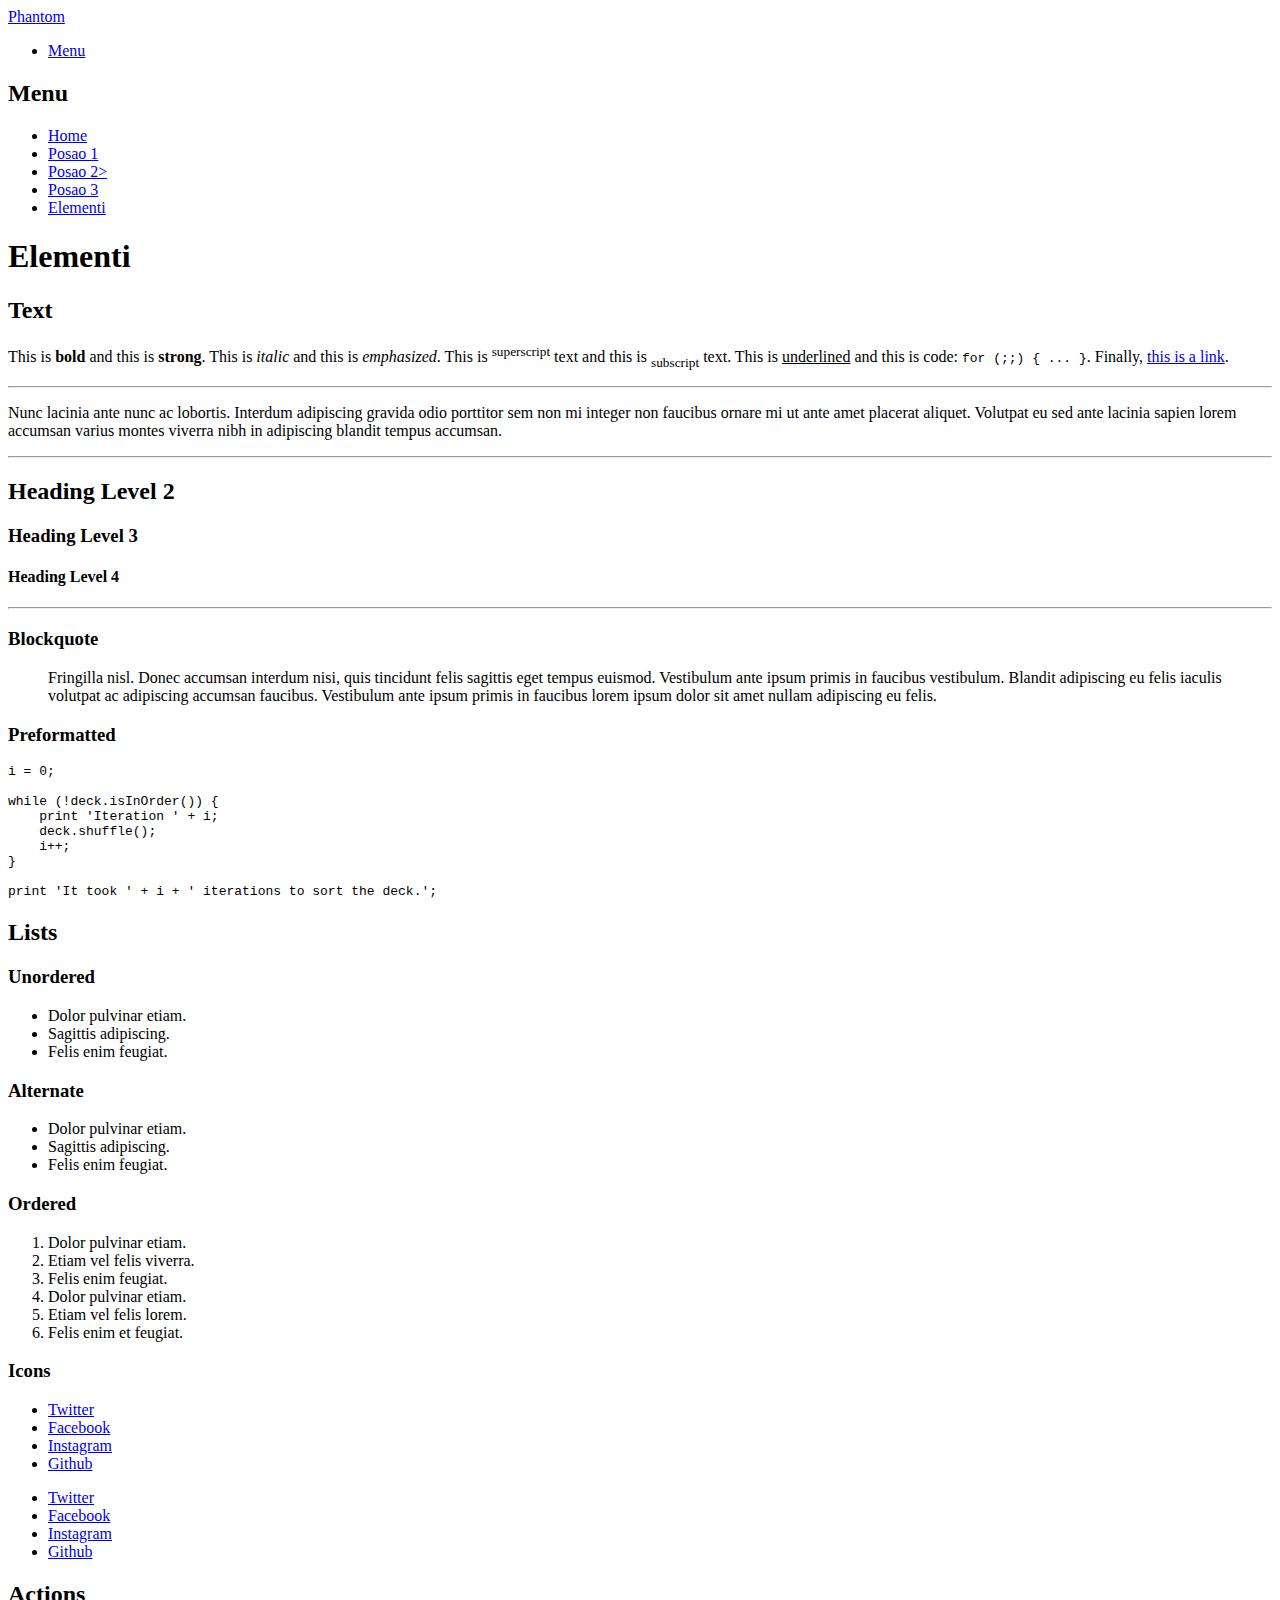
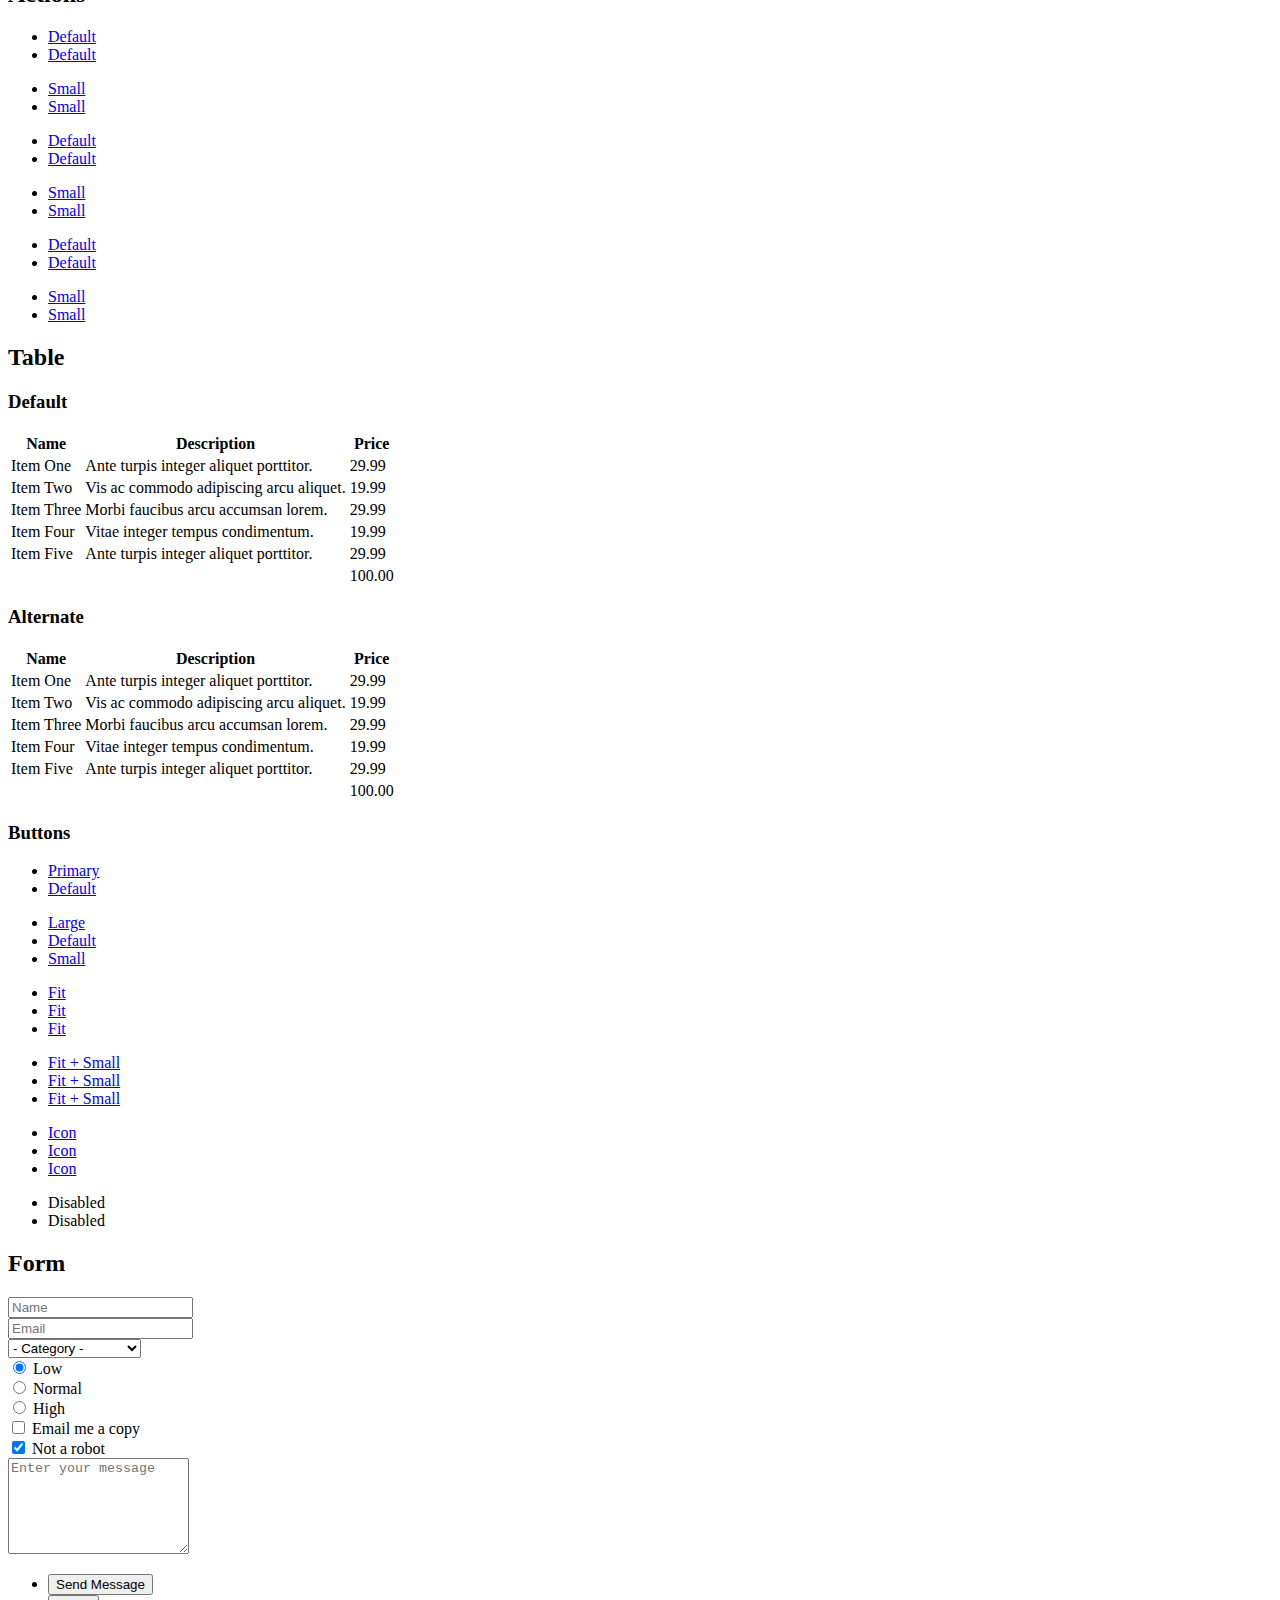
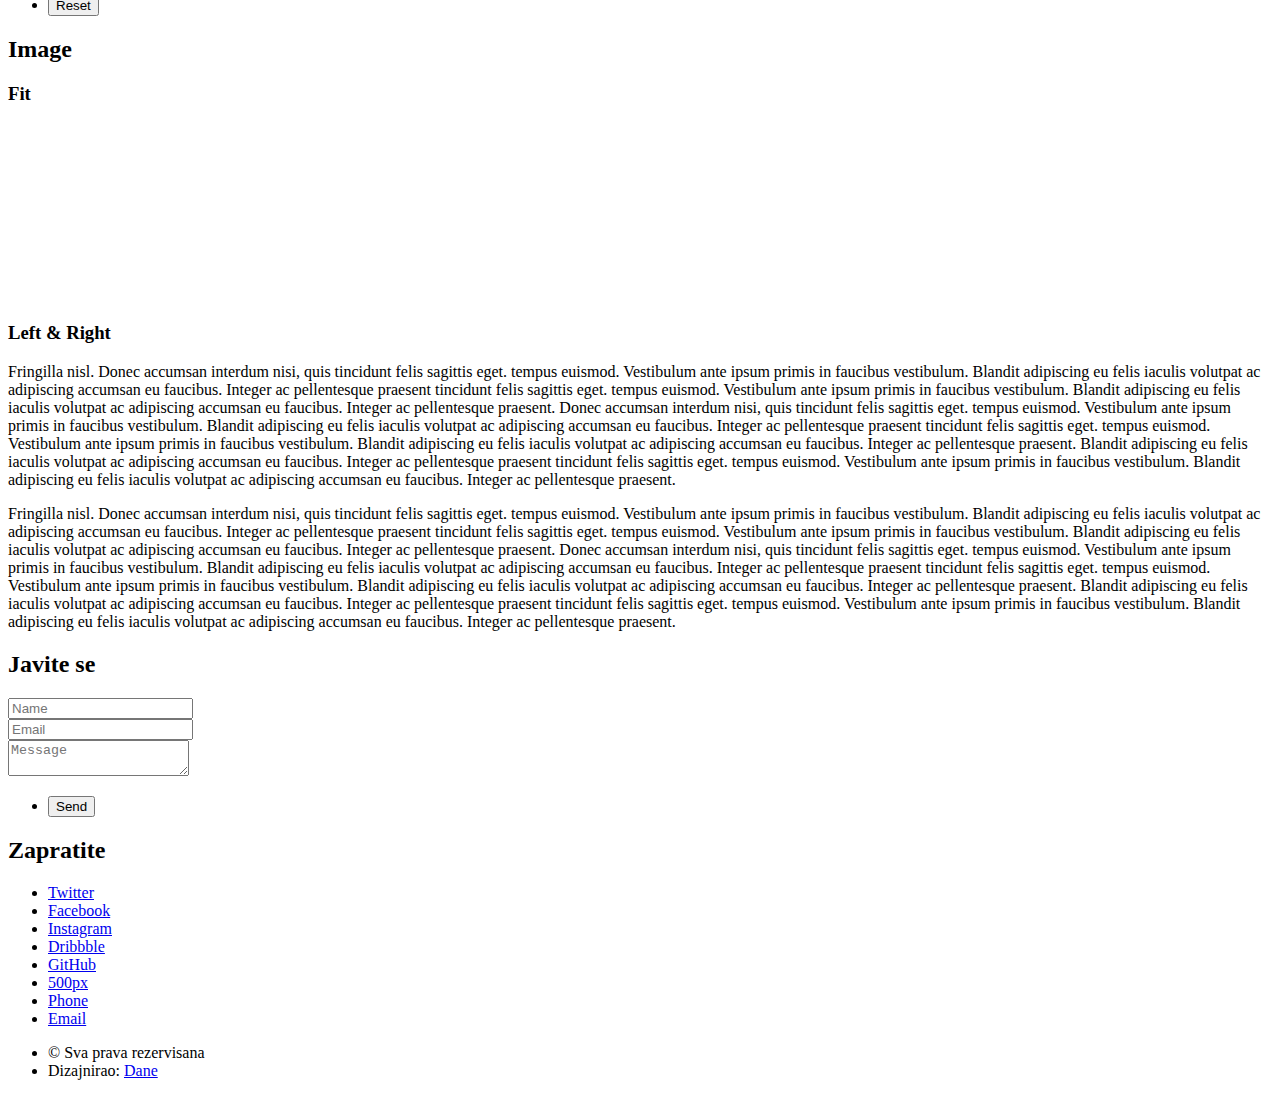
==== elements.html @ bf3dd7ee "added footer elements" ====
<!DOCTYPE HTML>
<!--
	
-->
<html>
	<head>
		<title>Elementi </title>
		<meta charset="utf-8" />
		<meta name="viewport" content="width=device-width, initial-scale=1, user-scalable=no" />
		<link rel="stylesheet" href="assets/css/main.css" />
		<noscript><link rel="stylesheet" href="assets/css/noscript.css" /></noscript>
	</head>
	<body class="is-preload">
		<!-- Wrapper -->
			<div id="wrapper">

				<!-- Header -->
					<header id="header">
						<div class="inner">

							<!-- Logo -->
								<a href="index.html" class="logo">
									<span class="symbol"><img src="images/logo.svg" alt="" /></span><span class="title">Phantom</span>
								</a>

							<!-- Nav -->
								<nav>
									<ul>
										<li><a href="#menu">Menu</a></li>
									</ul>
								</nav>

						</div>
					</header>

				<!-- Menu -->
					<nav id="menu">
						<h2>Menu</h2>
						<ul>
							<li><a href="index.html">Home</a></li>
							<li><a href="generic.html">Posao 1</a></li>
							<li><a href="generic.html">Posao 2></li>
							<li><a href="generic.html">Posao 3</a></li>
							<li><a href="elements.html">Elementi</a></li>
						</ul>
					</nav>

				<!-- Main -->
					<div id="main">
						<div class="inner">
							<h1>Elementi</h1>

							<!-- Text -->
								<section>
									<h2>Text</h2>
									<p>This is <b>bold</b> and this is <strong>strong</strong>. This is <i>italic</i> and this is <em>emphasized</em>.
									This is <sup>superscript</sup> text and this is <sub>subscript</sub> text.
									This is <u>underlined</u> and this is code: <code>for (;;) { ... }</code>. Finally, <a href="#">this is a link</a>.</p>
									<hr />
									<p>Nunc lacinia ante nunc ac lobortis. Interdum adipiscing gravida odio porttitor sem non mi integer non faucibus ornare mi ut ante amet placerat aliquet. Volutpat eu sed ante lacinia sapien lorem accumsan varius montes viverra nibh in adipiscing blandit tempus accumsan.</p>
									<hr />
									<h2>Heading Level 2</h2>
									<h3>Heading Level 3</h3>
									<h4>Heading Level 4</h4>
									<hr />
									<h3>Blockquote</h3>
									<blockquote>Fringilla nisl. Donec accumsan interdum nisi, quis tincidunt felis sagittis eget tempus euismod. Vestibulum ante ipsum primis in faucibus vestibulum. Blandit adipiscing eu felis iaculis volutpat ac adipiscing accumsan faucibus. Vestibulum ante ipsum primis in faucibus lorem ipsum dolor sit amet nullam adipiscing eu felis.</blockquote>
									<h3>Preformatted</h3>
									<pre><code>i = 0;

while (!deck.isInOrder()) {
    print 'Iteration ' + i;
    deck.shuffle();
    i++;
}

print 'It took ' + i + ' iterations to sort the deck.';</code></pre>
								</section>

							<!-- Lists -->
								<section>
									<h2>Lists</h2>
									<div class="row">
										<div class="col-6 col-12-medium">
											<h3>Unordered</h3>
											<ul>
												<li>Dolor pulvinar etiam.</li>
												<li>Sagittis adipiscing.</li>
												<li>Felis enim feugiat.</li>
											</ul>
											<h3>Alternate</h3>
											<ul class="alt">
												<li>Dolor pulvinar etiam.</li>
												<li>Sagittis adipiscing.</li>
												<li>Felis enim feugiat.</li>
											</ul>
										</div>
										<div class="col-6 col-12-medium">
											<h3>Ordered</h3>
											<ol>
												<li>Dolor pulvinar etiam.</li>
												<li>Etiam vel felis viverra.</li>
												<li>Felis enim feugiat.</li>
												<li>Dolor pulvinar etiam.</li>
												<li>Etiam vel felis lorem.</li>
												<li>Felis enim et feugiat.</li>
											</ol>
											<h3>Icons</h3>
											<ul class="icons">
												<li><a href="#" class="icon brands style1 fa-twitter"><span class="label">Twitter</span></a></li>
												<li><a href="#" class="icon brands style1 fa-facebook-f"><span class="label">Facebook</span></a></li>
												<li><a href="#" class="icon brands style1 fa-instagram"><span class="label">Instagram</span></a></li>
												<li><a href="#" class="icon brands style1 fa-github"><span class="label">Github</span></a></li>
											</ul>
											<ul class="icons">
												<li><a href="#" class="icon brands style2 fa-twitter"><span class="label">Twitter</span></a></li>
												<li><a href="#" class="icon brands style2 fa-facebook-f"><span class="label">Facebook</span></a></li>
												<li><a href="#" class="icon brands style2 fa-instagram"><span class="label">Instagram</span></a></li>
												<li><a href="#" class="icon brands style2 fa-github"><span class="label">Github</span></a></li>
											</ul>
										</div>
									</div>
									<h2>Actions</h2>
									<div class="row">
										<div class="col-6 col-12-medium">
											<ul class="actions">
												<li><a href="#" class="button primary">Default</a></li>
												<li><a href="#" class="button">Default</a></li>
											</ul>
											<ul class="actions small">
												<li><a href="#" class="button primary small">Small</a></li>
												<li><a href="#" class="button small">Small</a></li>
											</ul>
											<ul class="actions stacked">
												<li><a href="#" class="button primary">Default</a></li>
												<li><a href="#" class="button">Default</a></li>
											</ul>
											<ul class="actions stacked">
												<li><a href="#" class="button primary small">Small</a></li>
												<li><a href="#" class="button small">Small</a></li>
											</ul>
										</div>
										<div class="col-6 col-12-medium">
											<ul class="actions stacked">
												<li><a href="#" class="button primary fit">Default</a></li>
												<li><a href="#" class="button fit">Default</a></li>
											</ul>
											<ul class="actions stacked">
												<li><a href="#" class="button primary small fit">Small</a></li>
												<li><a href="#" class="button small fit">Small</a></li>
											</ul>
										</div>
									</div>
								</section>

							<!-- Table -->
								<section>
									<h2>Table</h2>
									<h3>Default</h3>
									<div class="table-wrapper">
										<table>
											<thead>
												<tr>
													<th>Name</th>
													<th>Description</th>
													<th>Price</th>
												</tr>
											</thead>
											<tbody>
												<tr>
													<td>Item One</td>
													<td>Ante turpis integer aliquet porttitor.</td>
													<td>29.99</td>
												</tr>
												<tr>
													<td>Item Two</td>
													<td>Vis ac commodo adipiscing arcu aliquet.</td>
													<td>19.99</td>
												</tr>
												<tr>
													<td>Item Three</td>
													<td> Morbi faucibus arcu accumsan lorem.</td>
													<td>29.99</td>
												</tr>
												<tr>
													<td>Item Four</td>
													<td>Vitae integer tempus condimentum.</td>
													<td>19.99</td>
												</tr>
												<tr>
													<td>Item Five</td>
													<td>Ante turpis integer aliquet porttitor.</td>
													<td>29.99</td>
												</tr>
											</tbody>
											<tfoot>
												<tr>
													<td colspan="2"></td>
													<td>100.00</td>
												</tr>
											</tfoot>
										</table>
									</div>

									<h3>Alternate</h3>
									<div class="table-wrapper">
										<table class="alt">
											<thead>
												<tr>
													<th>Name</th>
													<th>Description</th>
													<th>Price</th>
												</tr>
											</thead>
											<tbody>
												<tr>
													<td>Item One</td>
													<td>Ante turpis integer aliquet porttitor.</td>
													<td>29.99</td>
												</tr>
												<tr>
													<td>Item Two</td>
													<td>Vis ac commodo adipiscing arcu aliquet.</td>
													<td>19.99</td>
												</tr>
												<tr>
													<td>Item Three</td>
													<td> Morbi faucibus arcu accumsan lorem.</td>
													<td>29.99</td>
												</tr>
												<tr>
													<td>Item Four</td>
													<td>Vitae integer tempus condimentum.</td>
													<td>19.99</td>
												</tr>
												<tr>
													<td>Item Five</td>
													<td>Ante turpis integer aliquet porttitor.</td>
													<td>29.99</td>
												</tr>
											</tbody>
											<tfoot>
												<tr>
													<td colspan="2"></td>
													<td>100.00</td>
												</tr>
											</tfoot>
										</table>
									</div>
								</section>

							<!-- Buttons -->
								<section>
									<h3>Buttons</h3>
									<ul class="actions">
										<li><a href="#" class="button primary">Primary</a></li>
										<li><a href="#" class="button">Default</a></li>
									</ul>
									<ul class="actions">
										<li><a href="#" class="button large">Large</a></li>
										<li><a href="#" class="button">Default</a></li>
										<li><a href="#" class="button small">Small</a></li>
									</ul>
									<ul class="actions fit">
										<li><a href="#" class="button primary fit">Fit</a></li>
										<li><a href="#" class="button fit">Fit</a></li>
										<li><a href="#" class="button fit">Fit</a></li>
									</ul>
									<ul class="actions fit small">
										<li><a href="#" class="button primary fit small">Fit + Small</a></li>
										<li><a href="#" class="button fit small">Fit + Small</a></li>
										<li><a href="#" class="button fit small">Fit + Small</a></li>
									</ul>
									<ul class="actions">
										<li><a href="#" class="button primary icon solid fa-download">Icon</a></li>
										<li><a href="#" class="button icon solid fa-upload">Icon</a></li>
										<li><a href="#" class="button icon solid fa-save">Icon</a></li>
									</ul>
									<ul class="actions">
										<li><span class="button primary disabled">Disabled</span></li>
										<li><span class="button disabled">Disabled</span></li>
									</ul>
								</section>

							<!-- Form -->
								<section>
									<h2>Form</h2>
									<form method="post" action="#">
										<div class="row gtr-uniform">
											<div class="col-6 col-12-xsmall">
												<input type="text" name="demo-name" id="demo-name" value="" placeholder="Name" />
											</div>
											<div class="col-6 col-12-xsmall">
												<input type="email" name="demo-email" id="demo-email" value="" placeholder="Email" />
											</div>
											<div class="col-12">
												<select name="demo-category" id="demo-category">
													<option value="">- Category -</option>
													<option value="1">Manufacturing</option>
													<option value="1">Shipping</option>
													<option value="1">Administration</option>
													<option value="1">Human Resources</option>
												</select>
											</div>
											<div class="col-4 col-12-small">
												<input type="radio" id="demo-priority-low" name="demo-priority" checked>
												<label for="demo-priority-low">Low</label>
											</div>
											<div class="col-4 col-12-small">
												<input type="radio" id="demo-priority-normal" name="demo-priority">
												<label for="demo-priority-normal">Normal</label>
											</div>
											<div class="col-4 col-12-small">
												<input type="radio" id="demo-priority-high" name="demo-priority">
												<label for="demo-priority-high">High</label>
											</div>
											<div class="col-6 col-12-small">
												<input type="checkbox" id="demo-copy" name="demo-copy">
												<label for="demo-copy">Email me a copy</label>
											</div>
											<div class="col-6 col-12-small">
												<input type="checkbox" id="demo-human" name="demo-human" checked>
												<label for="demo-human">Not a robot</label>
											</div>
											<div class="col-12">
												<textarea name="demo-message" id="demo-message" placeholder="Enter your message" rows="6"></textarea>
											</div>
											<div class="col-12">
												<ul class="actions">
													<li><input type="submit" value="Send Message" class="primary" /></li>
													<li><input type="reset" value="Reset" /></li>
												</ul>
											</div>
										</div>
									</form>
								</section>

							<!-- Image -->
								<section>
									<h2>Image</h2>
									<h3>Fit</h3>
									<div class="box alt">
										<div class="row gtr-uniform">
											<div class="col-12"><span class="image fit"><img src="images/pic13.jpg" alt="" /></span></div>
											<div class="col-4"><span class="image fit"><img src="images/pic01.jpg" alt="" /></span></div>
											<div class="col-4"><span class="image fit"><img src="images/pic02.jpg" alt="" /></span></div>
											<div class="col-4"><span class="image fit"><img src="images/pic03.jpg" alt="" /></span></div>
											<div class="col-4"><span class="image fit"><img src="images/pic03.jpg" alt="" /></span></div>
											<div class="col-4"><span class="image fit"><img src="images/pic01.jpg" alt="" /></span></div>
											<div class="col-4"><span class="image fit"><img src="images/pic02.jpg" alt="" /></span></div>
											<div class="col-4"><span class="image fit"><img src="images/pic02.jpg" alt="" /></span></div>
											<div class="col-4"><span class="image fit"><img src="images/pic03.jpg" alt="" /></span></div>
											<div class="col-4"><span class="image fit"><img src="images/pic01.jpg" alt="" /></span></div>
										</div>
									</div>
									<h3>Left &amp; Right</h3>
									<p><span class="image left"><img src="images/pic14.jpg" alt="" /></span>Fringilla nisl. Donec accumsan interdum nisi, quis tincidunt felis sagittis eget. tempus euismod. Vestibulum ante ipsum primis in faucibus vestibulum. Blandit adipiscing eu felis iaculis volutpat ac adipiscing accumsan eu faucibus. Integer ac pellentesque praesent tincidunt felis sagittis eget. tempus euismod. Vestibulum ante ipsum primis in faucibus vestibulum. Blandit adipiscing eu felis iaculis volutpat ac adipiscing accumsan eu faucibus. Integer ac pellentesque praesent. Donec accumsan interdum nisi, quis tincidunt felis sagittis eget. tempus euismod. Vestibulum ante ipsum primis in faucibus vestibulum. Blandit adipiscing eu felis iaculis volutpat ac adipiscing accumsan eu faucibus. Integer ac pellentesque praesent tincidunt felis sagittis eget. tempus euismod. Vestibulum ante ipsum primis in faucibus vestibulum. Blandit adipiscing eu felis iaculis volutpat ac adipiscing accumsan eu faucibus. Integer ac pellentesque praesent. Blandit adipiscing eu felis iaculis volutpat ac adipiscing accumsan eu faucibus. Integer ac pellentesque praesent tincidunt felis sagittis eget. tempus euismod. Vestibulum ante ipsum primis in faucibus vestibulum. Blandit adipiscing eu felis iaculis volutpat ac adipiscing accumsan eu faucibus. Integer ac pellentesque praesent.</p>
									<p><span class="image right"><img src="images/pic15.jpg" alt="" /></span>Fringilla nisl. Donec accumsan interdum nisi, quis tincidunt felis sagittis eget. tempus euismod. Vestibulum ante ipsum primis in faucibus vestibulum. Blandit adipiscing eu felis iaculis volutpat ac adipiscing accumsan eu faucibus. Integer ac pellentesque praesent tincidunt felis sagittis eget. tempus euismod. Vestibulum ante ipsum primis in faucibus vestibulum. Blandit adipiscing eu felis iaculis volutpat ac adipiscing accumsan eu faucibus. Integer ac pellentesque praesent. Donec accumsan interdum nisi, quis tincidunt felis sagittis eget. tempus euismod. Vestibulum ante ipsum primis in faucibus vestibulum. Blandit adipiscing eu felis iaculis volutpat ac adipiscing accumsan eu faucibus. Integer ac pellentesque praesent tincidunt felis sagittis eget. tempus euismod. Vestibulum ante ipsum primis in faucibus vestibulum. Blandit adipiscing eu felis iaculis volutpat ac adipiscing accumsan eu faucibus. Integer ac pellentesque praesent. Blandit adipiscing eu felis iaculis volutpat ac adipiscing accumsan eu faucibus. Integer ac pellentesque praesent tincidunt felis sagittis eget. tempus euismod. Vestibulum ante ipsum primis in faucibus vestibulum. Blandit adipiscing eu felis iaculis volutpat ac adipiscing accumsan eu faucibus. Integer ac pellentesque praesent.</p>
								</section>

						</div>
					</div>

				<!-- Footer -->
					<footer id="footer">
						<div class="inner">
							<section>
								<h2>Javite se </h2>
								<form method="post" action="#">
									<div class="fields">
										<div class="field half">
											<input type="text" name="name" id="name" placeholder="Name" />
										</div>
										<div class="field half">
											<input type="email" name="email" id="email" placeholder="Email" />
										</div>
										<div class="field">
											<textarea name="message" id="message" placeholder="Message"></textarea>
										</div>
									</div>
									<ul class="actions">
										<li><input type="submit" value="Send" class="primary" /></li>
									</ul>
								</form>
							</section>
							<section>
								<h2>Zapratite</h2>
								<ul class="icons">
									<li><a href="#" class="icon brands style2 fa-twitter"><span class="label">Twitter</span></a></li>
									<li><a href="#" class="icon brands style2 fa-facebook-f"><span class="label">Facebook</span></a></li>
									<li><a href="#" class="icon brands style2 fa-instagram"><span class="label">Instagram</span></a></li>
									<li><a href="#" class="icon brands style2 fa-dribbble"><span class="label">Dribbble</span></a></li>
									<li><a href="#" class="icon brands style2 fa-github"><span class="label">GitHub</span></a></li>
									<li><a href="#" class="icon brands style2 fa-500px"><span class="label">500px</span></a></li>
									<li><a href="#" class="icon solid style2 fa-phone"><span class="label">Phone</span></a></li>
									<li><a href="#" class="icon solid style2 fa-envelope"><span class="label">Email</span></a></li>
								</ul>
							</section>
							<ul class="copyright">
								<li>&copy; Sva prava rezervisana</li><li>Dizajnirao: <a href="http://html5up.net">Dane</a></li>
							</ul>
						</div>
					</footer>

			</div>

		<!-- Scripts -->
			<script src="assets/js/jquery.min.js"></script>
			<script src="assets/js/browser.min.js"></script>
			<script src="assets/js/breakpoints.min.js"></script>
			<script src="assets/js/util.js"></script>
			<script src="assets/js/main.js"></script>

	</body>
</html>
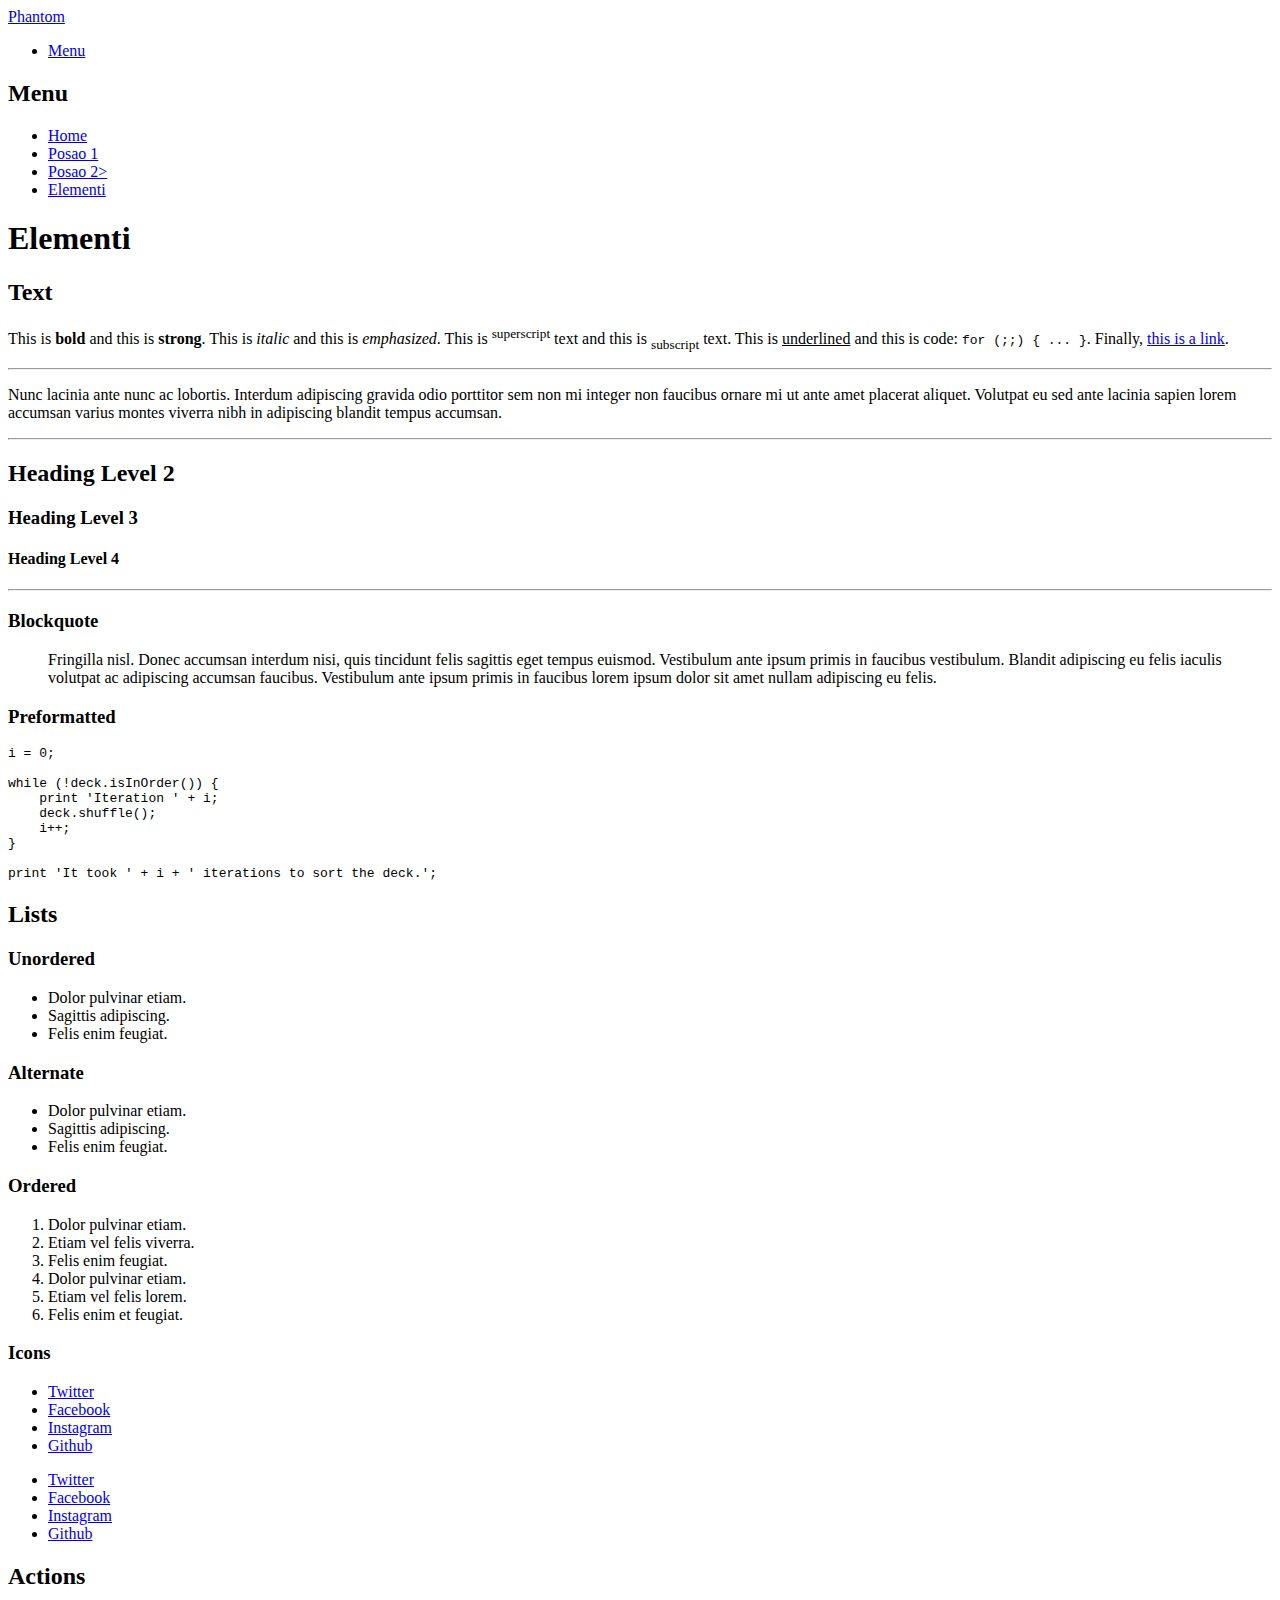
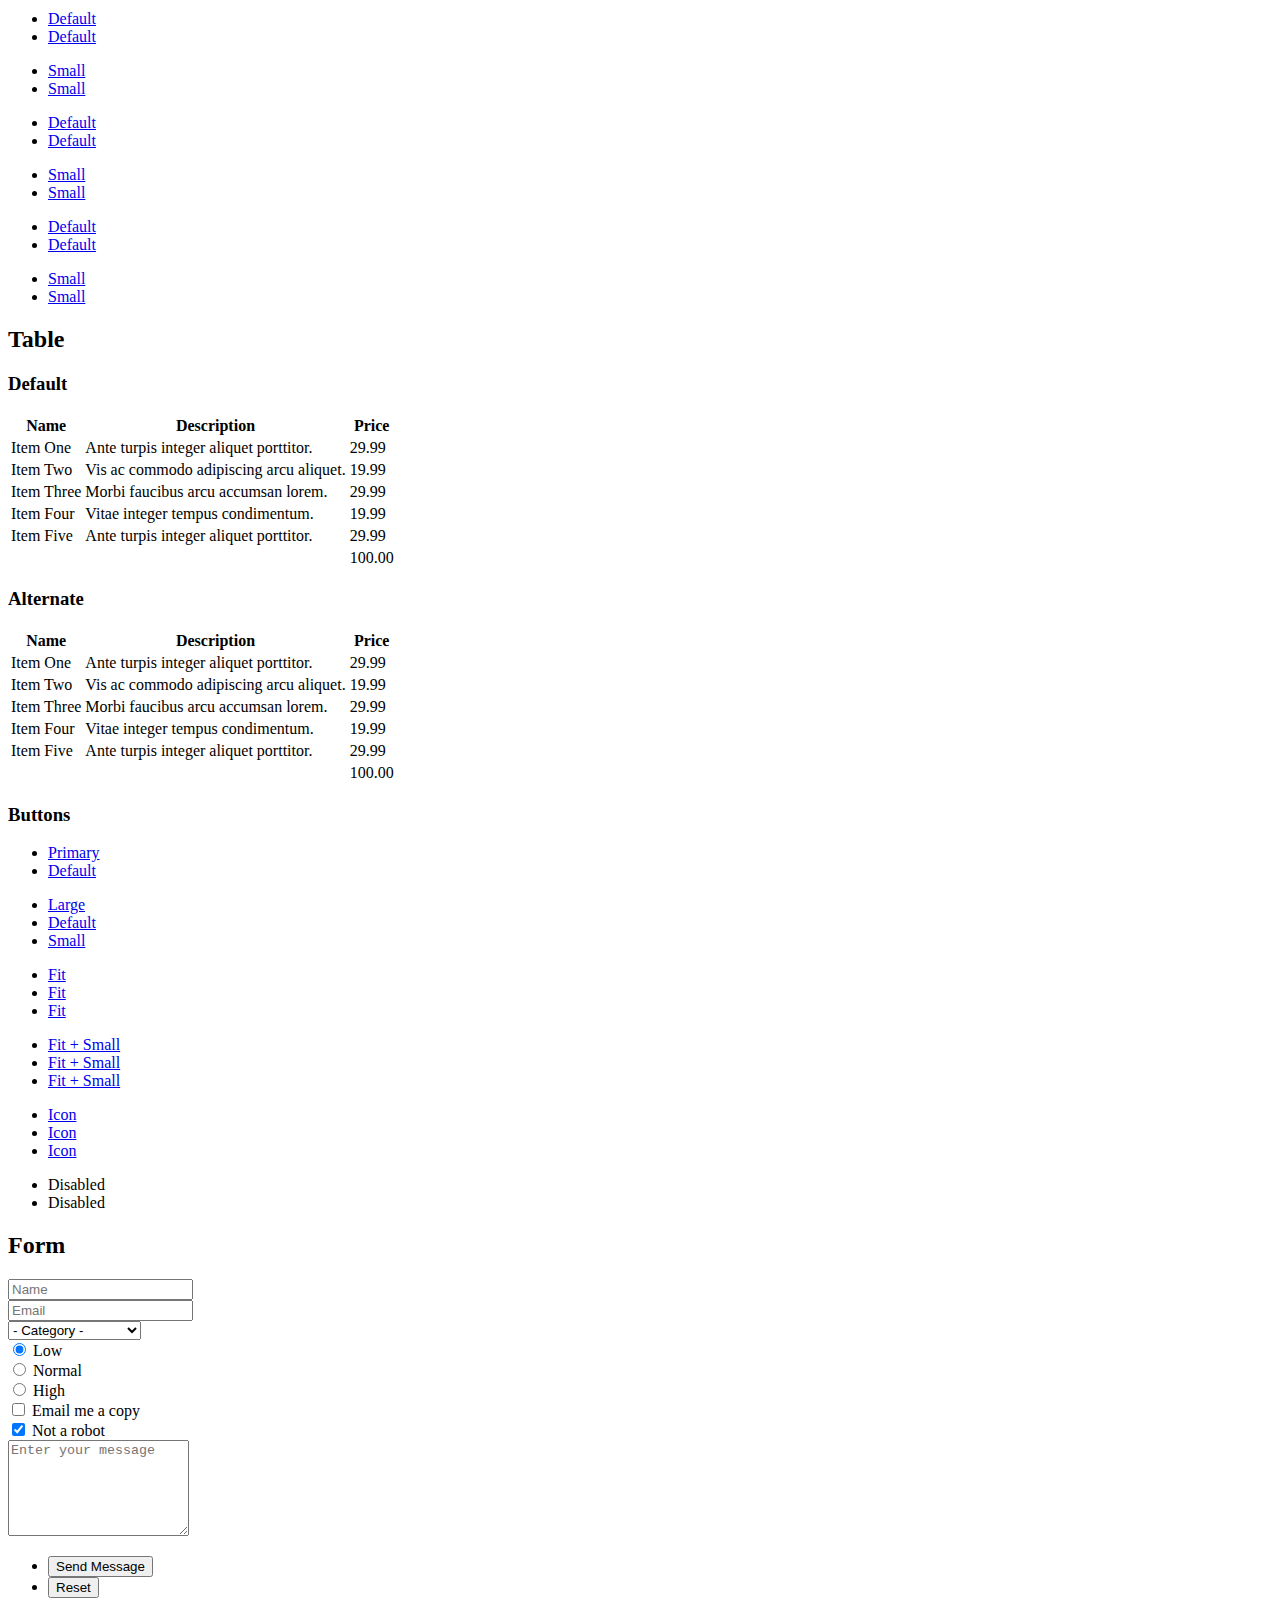
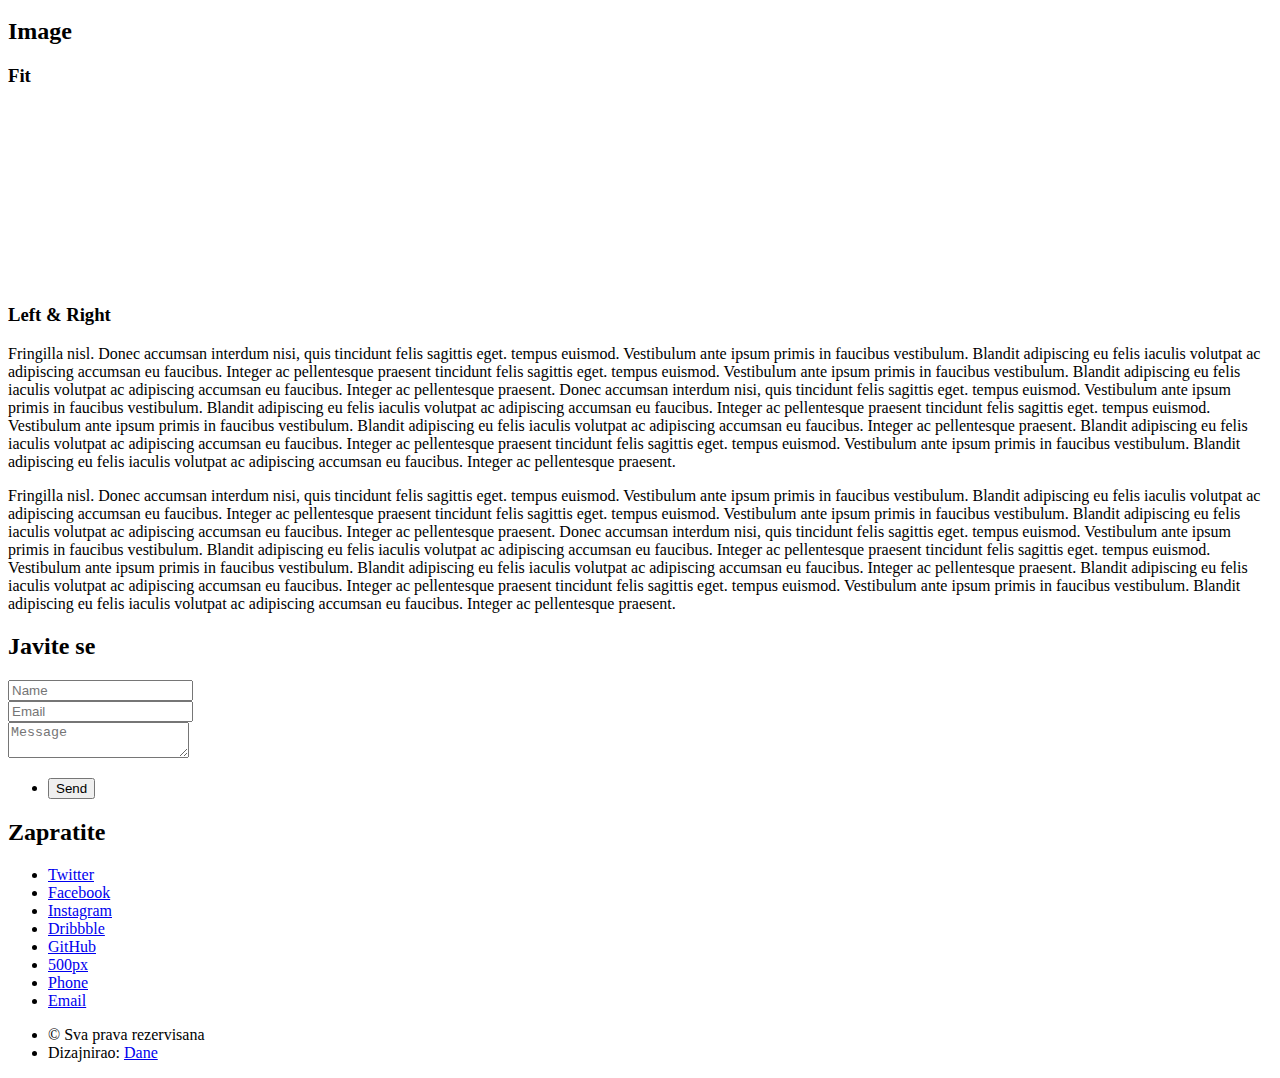
==== commit b8738143: "fixed menu" ====
--- a/elements.html
+++ b/elements.html
@@ -1,10 +1,10 @@
 <!DOCTYPE HTML>
 <!--
-	
+	Made by Dane ( add webspace here)
 -->
 <html>
 	<head>
-		<title>Elementi </title>
+		<title>clubcoder works </title>
 		<meta charset="utf-8" />
 		<meta name="viewport" content="width=device-width, initial-scale=1, user-scalable=no" />
 		<link rel="stylesheet" href="assets/css/main.css" />
@@ -40,7 +40,7 @@
 							<li><a href="index.html">Home</a></li>
 							<li><a href="generic.html">Posao 1</a></li>
 							<li><a href="generic.html">Posao 2></li>
-							<li><a href="generic.html">Posao 3</a></li>
+							
 							<li><a href="elements.html">Elementi</a></li>
 						</ul>
 					</nav>
@@ -397,7 +397,7 @@
 								</ul>
 							</section>
 							<ul class="copyright">
-								<li>&copy; Sva prava rezervisana</li><li>Dizajnirao: <a href="http://html5up.net">Dane</a></li>
+								<li>&copy; Sva prava rezervisana</li><li>Dizajnirao: <a href="http://clubcoder.com">Dane</a></li>
 							</ul>
 						</div>
 					</footer>
